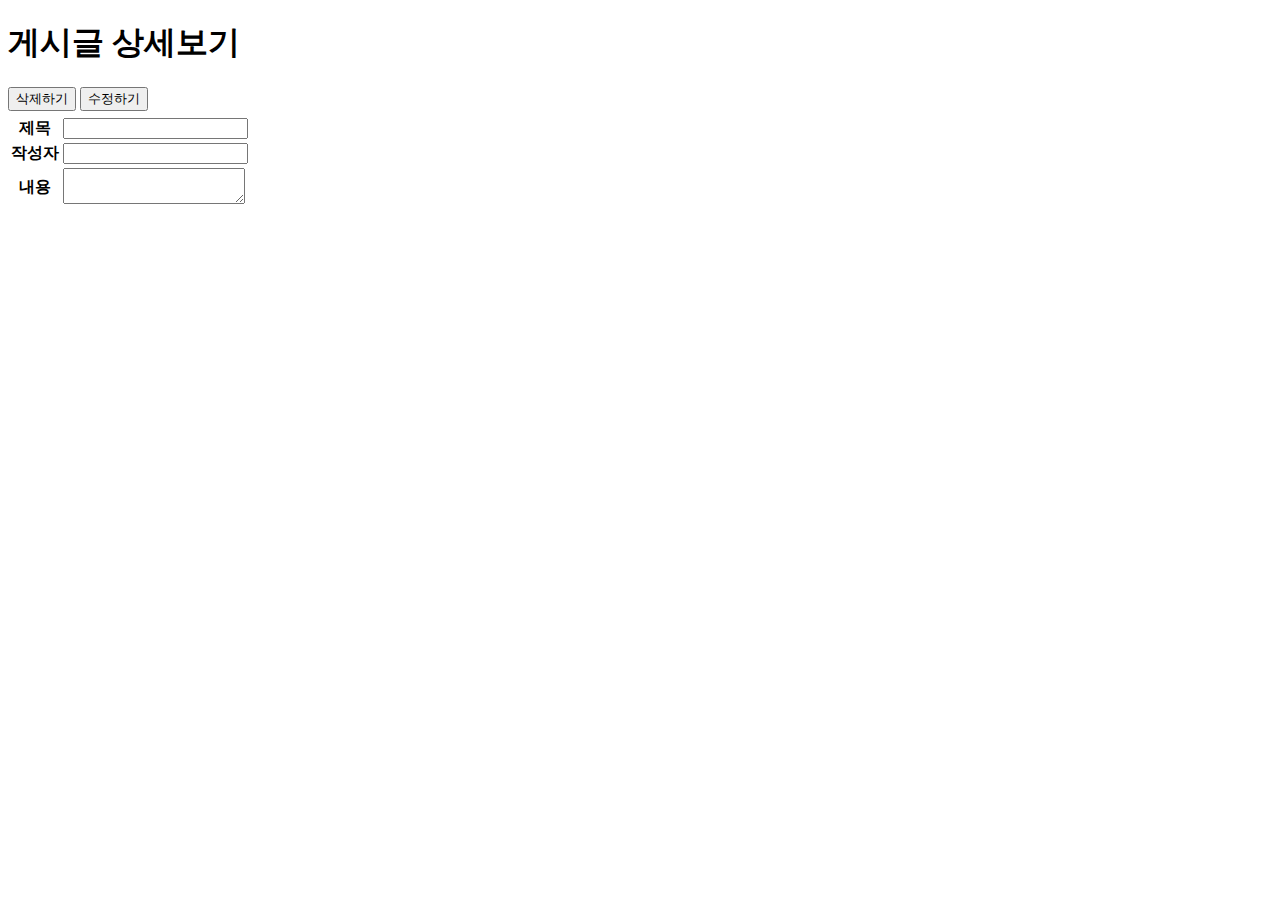
==== src/main/resources/templates/views/boardDetail.html @ 60ac0087 "first commit" ====
<!DOCTYPE html>
<html lang="ko" xmlns:th="http://www.thymeleaf.org">
<head>
	<meta charset="UTF-8">
	<meta name="viewport" content="width=device-width, initial-scale=1.0">
	<title>글 상세보기</title>
</head>
<body>
	<h1>게시글 상세보기</h1>
	<div>
		<button>삭제하기</button>
		<button th:onClick="@{|location.href='boardUpdate?no=${board.no}'|}">수정하기</button>
		<table>
			<tr>
				<td colspan="2" th:text="${board.regDate}"></td>
			</tr>
			<tr>
				<th>제목</th>
				<td>
					<input type="text" name="title" id="title" th:value="${board.title}" readonly>
				</td>
			</tr>
			<tr>
				<th>작성자</th>
				<td>
					<input type="text" name="writer" id="writer" th:value="${board.writer}" readonly>
				</td>
			</tr>
			<tr>
				<th>내용</th>
				<td>
					<textarea name="content" id="content" th:text="${board.content}" readonly></textarea>
				</td>
			</tr>
		</table>
	</div>

</body>
</html>
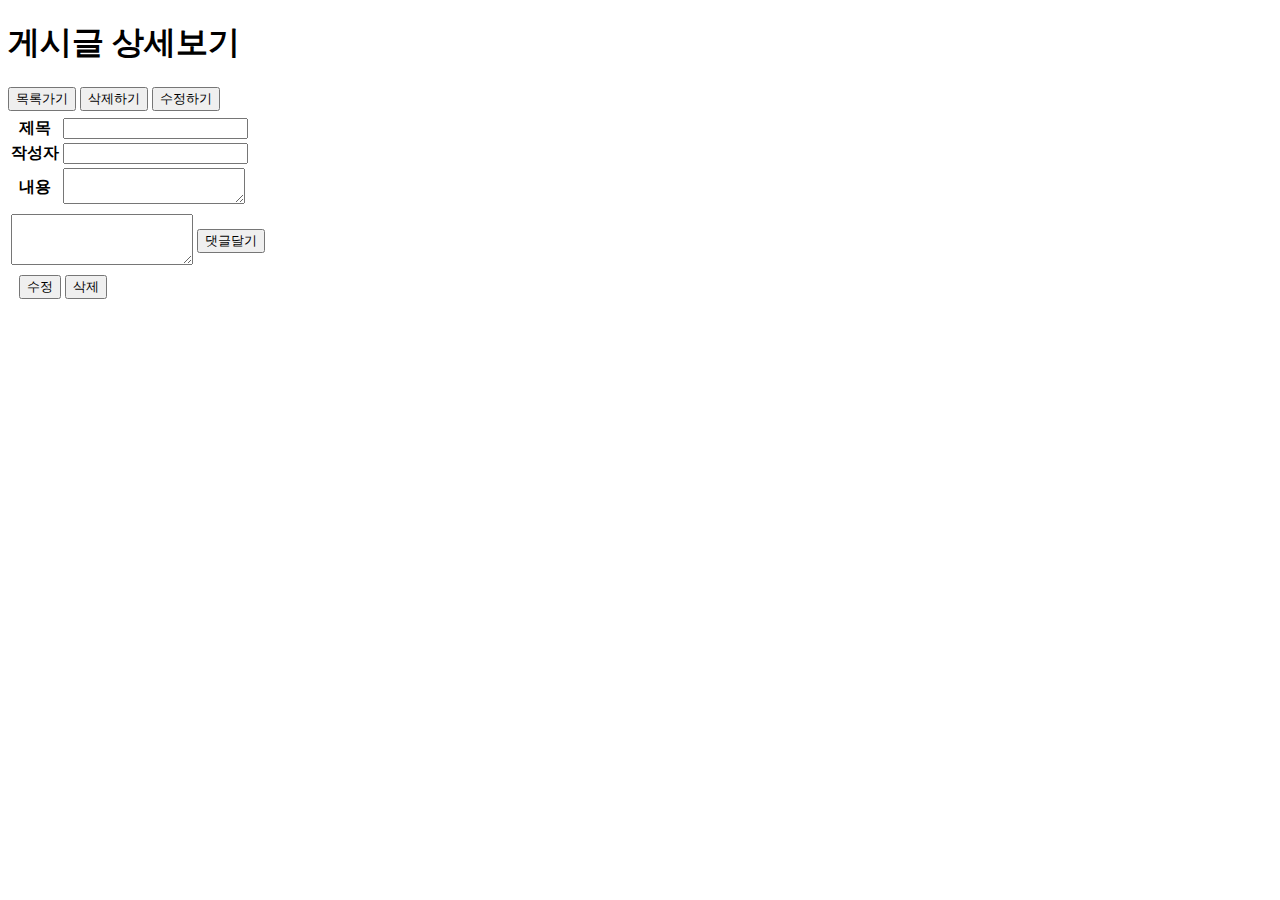
==== commit 793da8a1: "day02 - 게시글 수정/삭제 & 댓글 등록/수정/삭제 & 쪽지 보내기 기능 추가" ====
--- a/src/main/resources/templates/views/boardDetail.html
+++ b/src/main/resources/templates/views/boardDetail.html
@@ -3,12 +3,16 @@
 <head>
 	<meta charset="UTF-8">
 	<meta name="viewport" content="width=device-width, initial-scale=1.0">
-	<title>글 상세보기</title>
+	<script src="https://code.jquery.com/jquery-3.6.4.min.js"></script>
+	<script src="/js/board.js"></script>
+	<title>게시글 상세보기</title>
 </head>
 <body>
 	<h1>게시글 상세보기</h1>
 	<div>
-		<button>삭제하기</button>
+		<input type="hidden" name="no" id="no" th:value="${board.no}">
+		<button onclick="location.href='/'">목록가기</button>
+		<button id="boardDeleteBtn">삭제하기</button>
 		<button th:onClick="@{|location.href='boardUpdate?no=${board.no}'|}">수정하기</button>
 		<table>
 			<tr>
@@ -33,6 +37,37 @@
 				</td>
 			</tr>
 		</table>
+
+		<form name="boardReplyWriteForm" id="boardReplyWriteForm" action="insertReply" method="post">
+			<input type="hidden" name="boardNo" id="boardNo" th:value="${board.no}">
+			<input type="hidden" name="id" id="id" th:value="${loginId}">
+			<input type="hidden" name="replyNo" id="replyNo">
+			<table>
+				<tr>
+					<td>
+						<textarea name="reply" id="reply" rows="3"></textarea>
+					</td>
+					<td>
+						<input type="submit" value="댓글달기">
+					</td>
+				</tr>
+			</table>
+		</form>
+
+		<div>
+			<table>
+				<tr th:each="reply : ${replyList}">
+					<th th:text="${reply.id}"></th>
+					<td th:text="${reply.reply}"></td>
+					<td>
+						<button class="replyUpdateBtn" th:data-no="${reply.no}">수정</button>
+						<button class="replyDeleteBtn" th:data-no="${reply.no}">삭제</button>
+					</td>
+				</tr>
+			</table>
+		</div>
+
+
 	</div>
 
 </body>
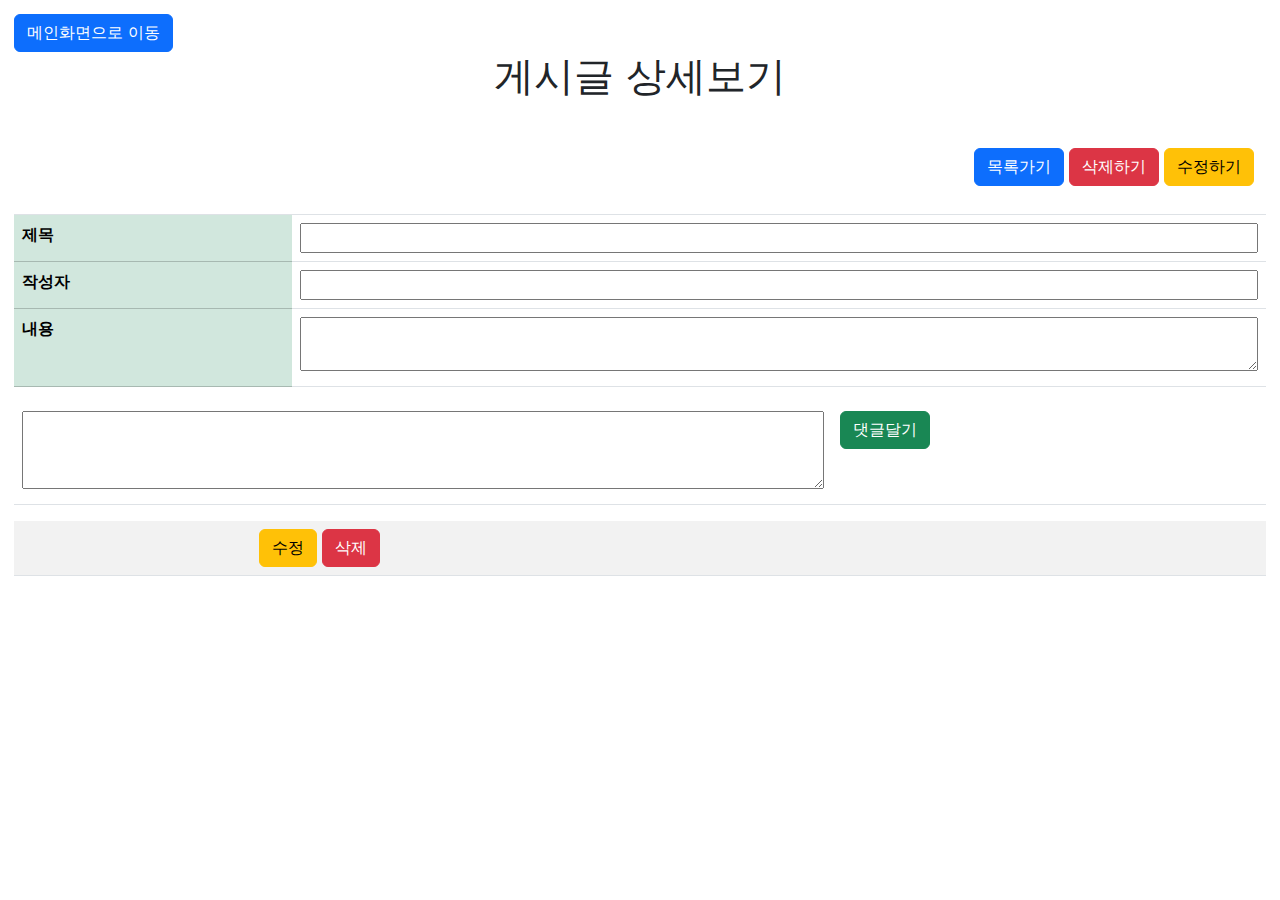
==== commit 383e46b2: "day02 - mapping & sendTo 변수 지정" ====
--- a/src/main/resources/templates/views/boardDetail.html
+++ b/src/main/resources/templates/views/boardDetail.html
@@ -3,35 +3,74 @@
 <head>
 	<meta charset="UTF-8">
 	<meta name="viewport" content="width=device-width, initial-scale=1.0">
+	<link href="https://cdn.jsdelivr.net/npm/bootstrap@5.3.3/dist/css/bootstrap.min.css" rel="stylesheet" integrity="sha384-QWTKZyjpPEjISv5WaRU9OFeRpok6YctnYmDr5pNlyT2bRjXh0JMhjY6hW+ALEwIH" crossorigin="anonymous">
+	<script src="https://cdn.jsdelivr.net/npm/bootstrap@5.3.3/dist/js/bootstrap.bundle.min.js" integrity="sha384-YvpcrYf0tY3lHB60NNkmXc5s9fDVZLESaAA55NDzOxhy9GkcIdslK1eN7N6jIeHz" crossorigin="anonymous"></script>
+	<link rel="stylesheet" href="/css/globalStyle.css">
 	<script src="https://code.jquery.com/jquery-3.6.4.min.js"></script>
 	<script src="/js/board.js"></script>
 	<title>게시글 상세보기</title>
+	<style>
+		body {
+			padding: 14px;
+		}
+
+		h1 {
+			text-align: center;
+			margin-bottom: 48px;
+		}
+
+		.right_box {
+			text-align: end;
+			margin-right: 12px;
+			margin-bottom: 12px;
+		}
+
+		.center_box {
+			text-align: center;
+		}
+
+		input, textarea {
+			width: 100%;
+		}
+
+		input#inputChat {
+			width: 90%;
+		}
+
+		ul {
+			margin: 0;
+			padding: 0;
+		}
+	</style>
 </head>
 <body>
+	<button onclick="location.href='/'" class="btn btn-primary">메인화면으로 이동</button>
 	<h1>게시글 상세보기</h1>
 	<div>
 		<input type="hidden" name="no" id="no" th:value="${board.no}">
-		<button onclick="location.href='/'">목록가기</button>
-		<button id="boardDeleteBtn">삭제하기</button>
-		<button th:onClick="@{|location.href='boardUpdate?no=${board.no}'|}">수정하기</button>
-		<table>
+		<div class="right_box">
+			<button onclick="location.href='/'" class="btn btn-primary">목록가기</button>
+			<button id="boardDeleteBtn" class="btn btn-danger">삭제하기</button>
+			<button th:onClick="@{|location.href='boardUpdate?no=${board.no}'|}" class="btn btn-warning">수정하기</button>
+		</div>
+			<table class="table">
 			<tr>
 				<td colspan="2" th:text="${board.regDate}"></td>
 			</tr>
 			<tr>
-				<th>제목</th>
+				<th class="table-success">제목</th>
 				<td>
 					<input type="text" name="title" id="title" th:value="${board.title}" readonly>
 				</td>
 			</tr>
 			<tr>
-				<th>작성자</th>
+				<th class="table-success">작성자</th>
 				<td>
 					<input type="text" name="writer" id="writer" th:value="${board.writer}" readonly>
 				</td>
 			</tr>
 			<tr>
-				<th>내용</th>
+				<th class="table-success">내용</th>
 				<td>
 					<textarea name="content" id="content" th:text="${board.content}" readonly></textarea>
 				</td>
@@ -42,26 +81,26 @@
 			<input type="hidden" name="boardNo" id="boardNo" th:value="${board.no}">
 			<input type="hidden" name="id" id="id" th:value="${loginId}">
 			<input type="hidden" name="replyNo" id="replyNo">
-			<table>
+			<table class="table">
 				<tr>
 					<td>
 						<textarea name="reply" id="reply" rows="3"></textarea>
 					</td>
 					<td>
-						<input type="submit" value="댓글달기">
+						<button type="submit" class="btn btn-success">댓글달기</button>
 					</td>
 				</tr>
 			</table>
 		</form>
 
 		<div>
-			<table>
+			<table class="table table-striped">
 				<tr th:each="reply : ${replyList}">
 					<th th:text="${reply.id}"></th>
 					<td th:text="${reply.reply}"></td>
 					<td>
-						<button class="replyUpdateBtn" th:data-no="${reply.no}">수정</button>
-						<button class="replyDeleteBtn" th:data-no="${reply.no}">삭제</button>
+						<button th:data-no="${reply.no}" class="replyUpdateBtn btn btn-warning">수정</button>
+						<button th:data-no="${reply.no}" class="replyDeleteBtn btn btn-danger">삭제</button>
 					</td>
 				</tr>
 			</table>
